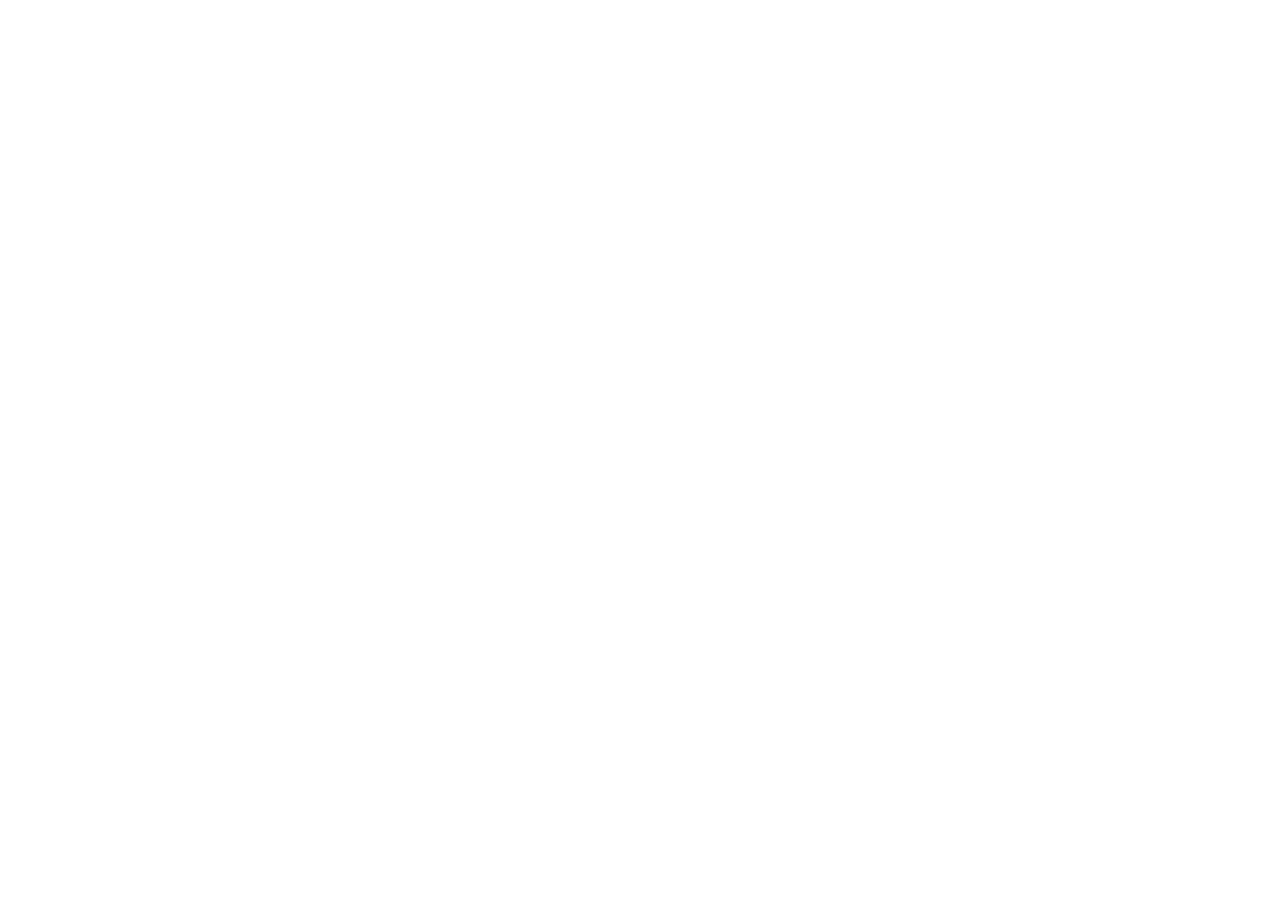
==== index.html @ 2610cf81 "Initial pass" ====
<!DOCTYPE html>
<html lang="en">
<head>
  <meta charset="UTF-8">
  <title>Blackjack - jQuery Version</title>
  <link rel="stylesheet" href="assets/css/styles.css">
</head>
<body>

  <script src="https://code.jquery.com/jquery-2.1.3.min.js"></script>
  <script src="assets/js/app.js"></script>
</body>
</html>
---- assets/css/styles.css ----
.shoe {
  position: relative;
  height: 100px;
}

.shoe .card {
  position: absolute !important;
}

.card {
  background-color: #FFF;
  position: relative;
  width: 60px;
  height: 75px;
  -moz-border-radius: .3em;
  -webkit-border-radius: .3em;
  -khtml-border-radius: .3em;
  border-radius: .3em;
  border: 1px solid #C9C9C9;
  padding: 5px;
  margin: 5px;
  display: inline-block;
  -moz-box-shadow: .2em .2em .2em #C9C9C9;
  -webkit-box-shadow: .2em .2em .2em #C9C9C9;
  box-shadow: .2em .2em .2em #C9C9C9;
}

.card.back {
  position: relative;
  background: repeating-linear-gradient(
    45deg,
    #e74c3c,
    #e74c3c 5px,
    #c0392b 5px,
    #c0392b 10px
  );
}

.card .rank {
  display: block;
  width: 20px;
  line-height: 1;
  text-align: center;
  padding-bottom: 5px;
}

.card .suit {
  display: block;
  width: 20px;
  line-height: .7;
  text-align: center;
}

.card .suit:after {
  position: absolute;
  top: 50%;
  font-size: 2.5em;
}

.card.Hearts .suit:after {
  content: "\2665";
}

.card.Diamonds .suit:after {
  content: "\2666";
}

.card.Clubs .suit:after {
  content: "\2663";
}

.card.Spades .suit:after {
  content: "\2660";
}

.card.Hearts,
.card.Diamonds {
  color: red;
}

.card.back .suit,
.card.back .rank,
.card.back .suit:after {
  visibility: hidden;
}

.busted,
.loser {
  background-color: #e74c3c;
}

.blackjack,
.winner {
  background-color: #2ecc71;
}

.tied {
  background-color: #3498db;
}
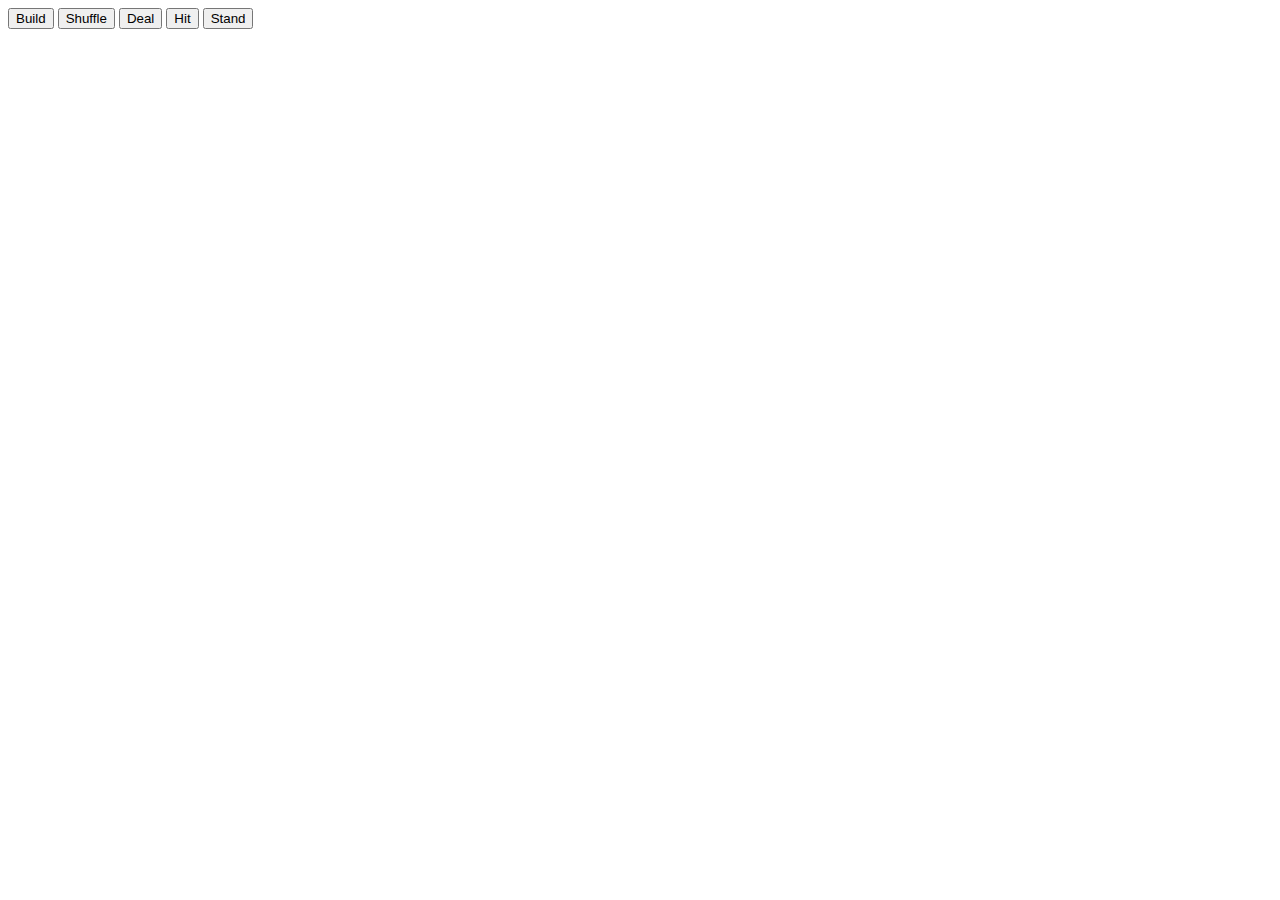
==== commit 0b47d6c4: "Adding todo to readme and updating index" ====
--- a/index.html
+++ b/index.html
@@ -6,6 +6,17 @@
   <link rel="stylesheet" href="assets/css/styles.css">
 </head>
 <body>
+  <div>
+    <button class="build-button">Build</button>
+    <button class="shuffle-button">Shuffle</button>
+    <button class="deal-button">Deal</button>
+    <button class="hit-button">Hit</button>
+    <button class="stand-button">Stand</button>
+  </div>
+
+  <div class="shoe"></div>
+  <div class="dealer"></div>
+  <div class="player"></div>
 
   <script src="https://code.jquery.com/jquery-2.1.3.min.js"></script>
   <script src="assets/js/app.js"></script>
